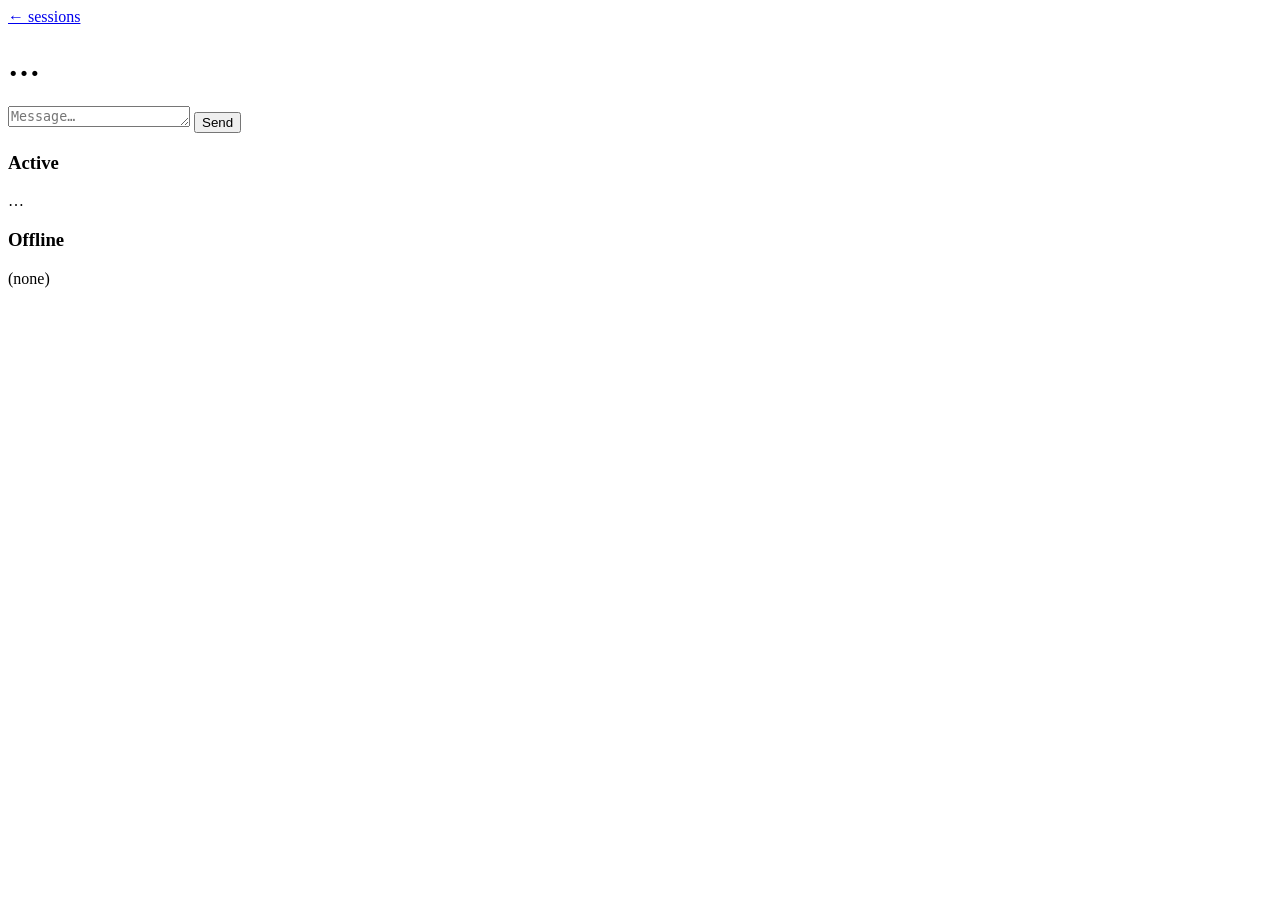
==== converse/gui_static/session.html @ 9dcfaefe "gui: add local HTTP+SSE web UI for browsing and watching sessions `python -m converse.gui` (default " ====
<!doctype html>
<html lang="en">
<head>
  <meta charset="utf-8">
  <meta name="viewport" content="width=device-width,initial-scale=1">
  <title>llm_converse — session</title>
  <link rel="stylesheet" href="/static/app.css">
</head>
<body>
  <div class="viewer">
    <header class="viewer-header">
      <a href="/" class="back">← sessions</a>
      <h1 id="session-title">…</h1>
      <span class="mono" id="session-id"></span>
      <span id="identity" class="identity"></span>
    </header>
    <div class="viewer-body">
      <main class="main-col">
        <div id="scroller" class="scroller">
          <div id="messages"></div>
        </div>
        <form id="compose" class="compose hidden" autocomplete="off">
          <textarea id="compose-input" rows="1" placeholder="Message…"></textarea>
          <button id="compose-send" type="submit">Send</button>
          <div id="compose-error" class="compose-error"></div>
        </form>
      </main>
      <aside class="roster">
        <h3>Active</h3>
        <div id="roster-active"><div class="member empty">…</div></div>
        <h3>Offline</h3>
        <div id="roster-offline"><div class="member empty">(none)</div></div>
      </aside>
    </div>
  </div>
  <script src="/static/viewer.js"></script>
</body>
</html>
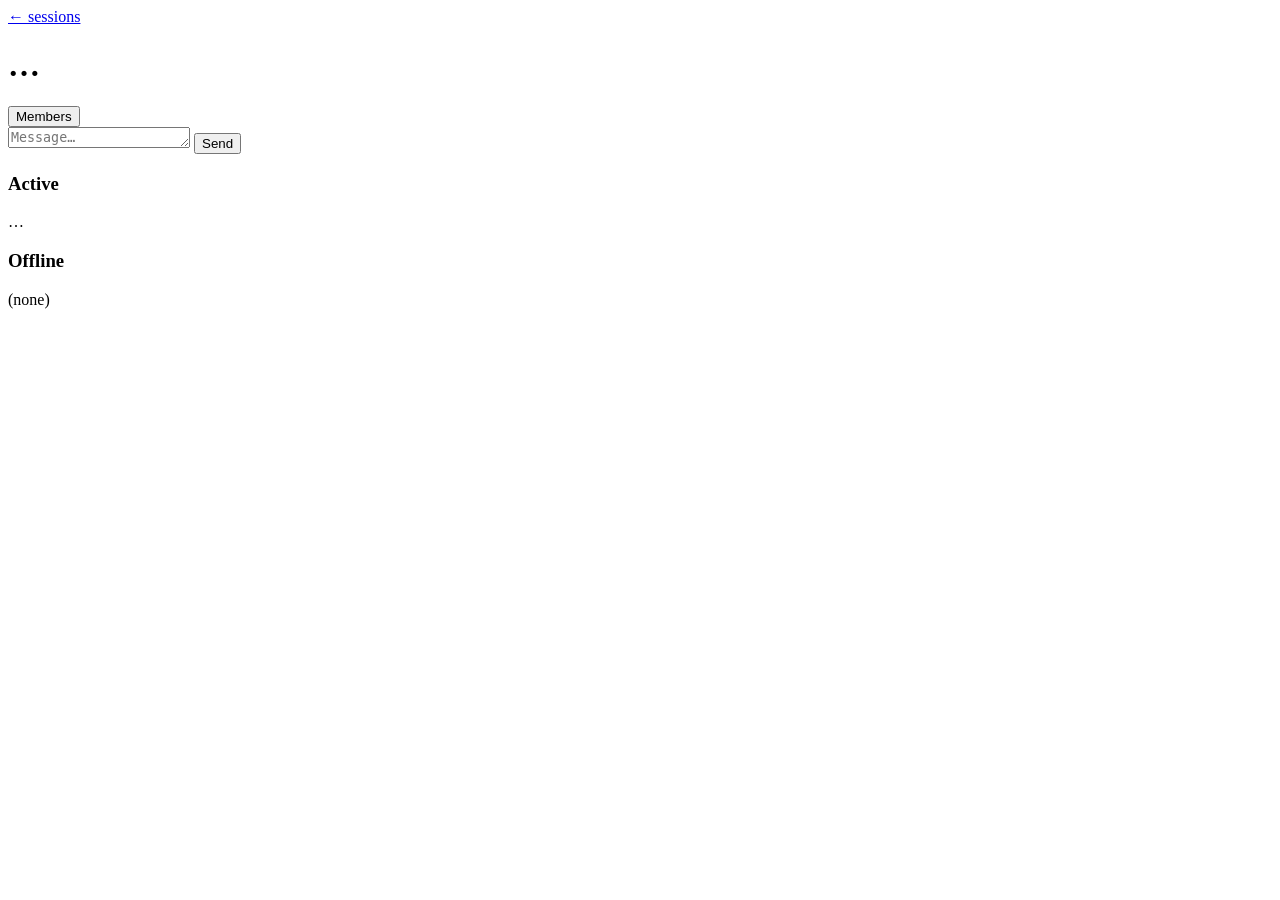
==== commit 32429009: "gui: make the web UI usable on mobile browsers The viewer was effectively unusable on a phone: the j" ====
--- a/converse/gui_static/session.html
+++ b/converse/gui_static/session.html
@@ -2,7 +2,7 @@
 <html lang="en">
 <head>
   <meta charset="utf-8">
-  <meta name="viewport" content="width=device-width,initial-scale=1">
+  <meta name="viewport" content="width=device-width,initial-scale=1,viewport-fit=cover">
   <title>llm_converse — session</title>
   <link rel="stylesheet" href="/static/app.css">
 </head>
@@ -12,6 +12,7 @@
       <a href="/" class="back">← sessions</a>
       <h1 id="session-title">…</h1>
       <span class="mono" id="session-id"></span>
+      <button type="button" class="roster-toggle" id="roster-toggle" aria-label="Show members">Members</button>
       <span id="identity" class="identity"></span>
     </header>
     <div class="viewer-body">
@@ -25,12 +26,13 @@
           <div id="compose-error" class="compose-error"></div>
         </form>
       </main>
-      <aside class="roster">
+      <aside class="roster" id="roster">
         <h3>Active</h3>
         <div id="roster-active"><div class="member empty">…</div></div>
         <h3>Offline</h3>
         <div id="roster-offline"><div class="member empty">(none)</div></div>
       </aside>
+      <div class="roster-backdrop" id="roster-backdrop"></div>
     </div>
   </div>
   <script src="/static/viewer.js"></script>
